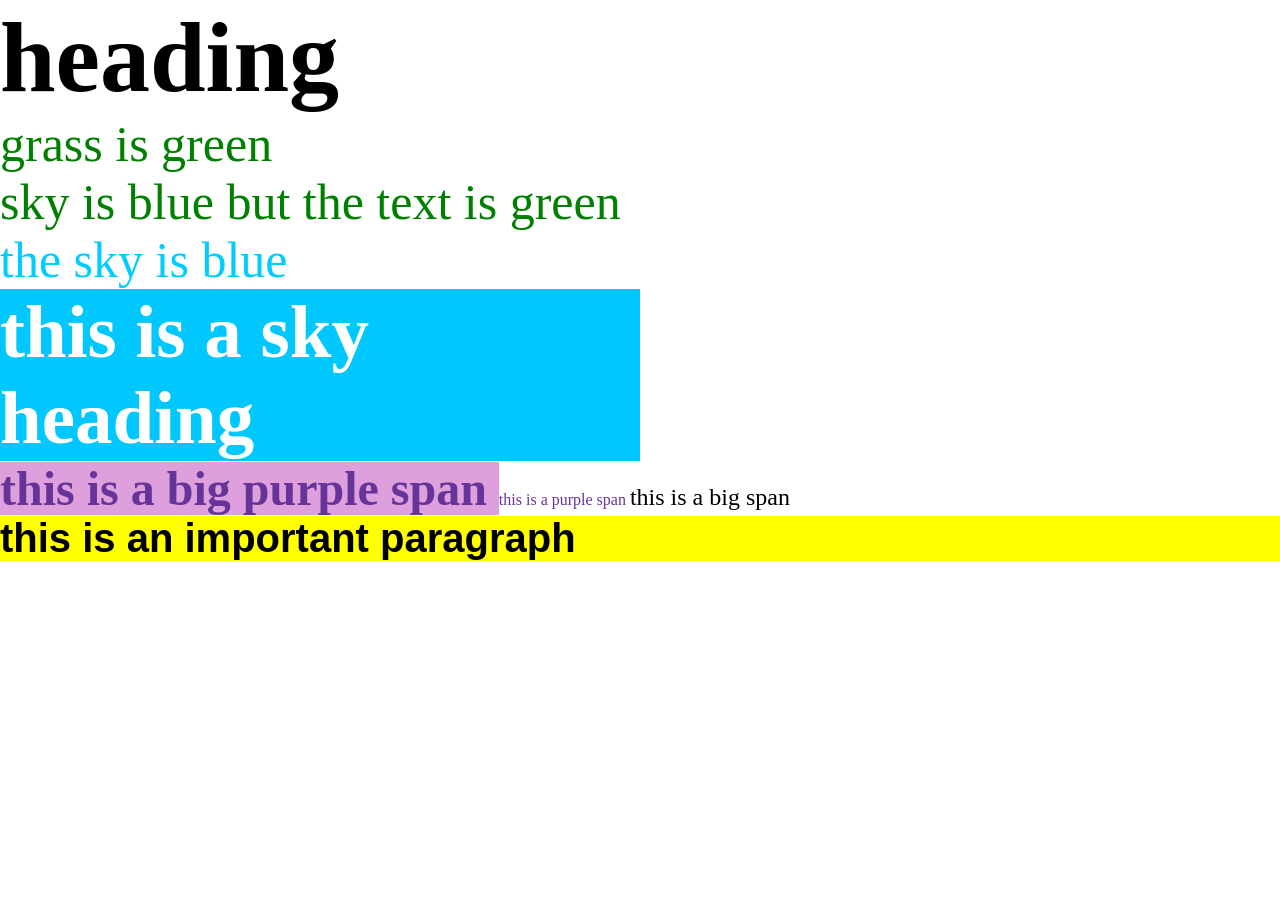
==== assignment_8/assignment_8.2/index.html @ 1b42e2bd "in class 11.20.26" ====
<!DOCTYPE html>
<html>

<head>
    <title>
        class 13 demo
    </title>
    <link rel="stylesheet" href="style.css">
</head>

<body>
    <h1>heading</h1>
    <p>grass is green</p>

    <p>sky is blue but the text is green</p>

    <p class="sky">the sky is blue</p>

    <h1 class="sky">this is a sky heading</h1>

    <span class="big purple">
        this is a big purple span
    </span>

    <span class="purple">
        this is a purple span
    </span>

    <span class="big">
        this is a big span
    </span>

    <p id="important">
        this is an important paragraph
    </p>
</body>

</html>
---- assignment_8/assignment_8.2/style.css ----
/* selects every element on the page */
* {
    margin: 0;
    box-sizing: border-box;
}

body {
    width: 100% vw;
    height: 100% vh;
    padding-bottom: 0 10%;
}

p {
    color: green;
    background-color: white;
    font-size: 50px;
}

h1 {
    color: black;
    background-color: white;
    font-size: 100px;
}

.sky {
    color: rgb(0, 204, 255);
    background-color: white;
    font-size: 50px;
    width: 50%;
}

h1.sky {
    background-color: rgb(0, 200, 255);
    color: white;
    font-size: 75px;
    font-weight: bold;
}

.purple {
    color: rebeccapurple;
}

.big {
    font-size: 24px;
}

.big.purple {
    background-color: plum;
    font-weight: bold;
    font-size: 48px;
}

#important {
    background-color: yellow;
    font-size: 40px;
    font-weight: bold;
    color: black;
    font-family: Helvetica, sans-serif
}
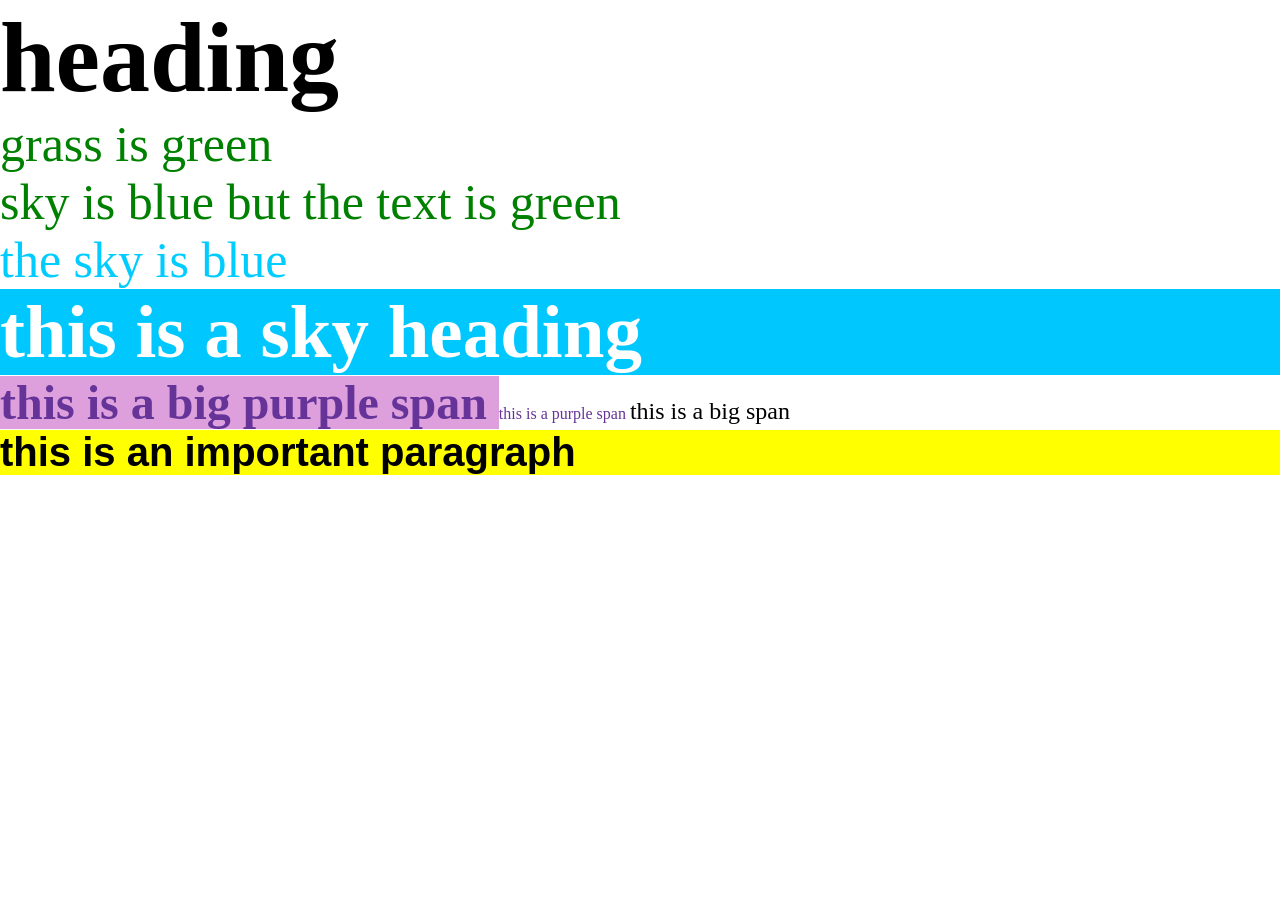
==== commit 6778c38b: "meta viewport + * spacing" ====
--- a/assignment_8/assignment_8.2/index.html
+++ b/assignment_8/assignment_8.2/index.html
@@ -5,7 +5,8 @@
     <title>
         class 13 demo
     </title>
-    <link rel="stylesheet" href="style.css">
+    <meta name="viewport" content="width=device-width">
+    <link rel=" stylesheet" href="style.css">
 </head>
 
 <body>
--- a/assignment_8/assignment_8.2/style.css
+++ b/assignment_8/assignment_8.2/style.css
@@ -8,6 +8,11 @@
     width: 100% vw;
     height: 100% vh;
     padding-bottom: 0 10%;
+    margin: 0;
+}
+
+body>* {
+    width: 100%;
 }
 
 p {
@@ -26,7 +31,7 @@
     color: rgb(0, 204, 255);
     background-color: white;
     font-size: 50px;
-    width: 50%;
+    /* width: 50%; */
 }
 
 h1.sky {
